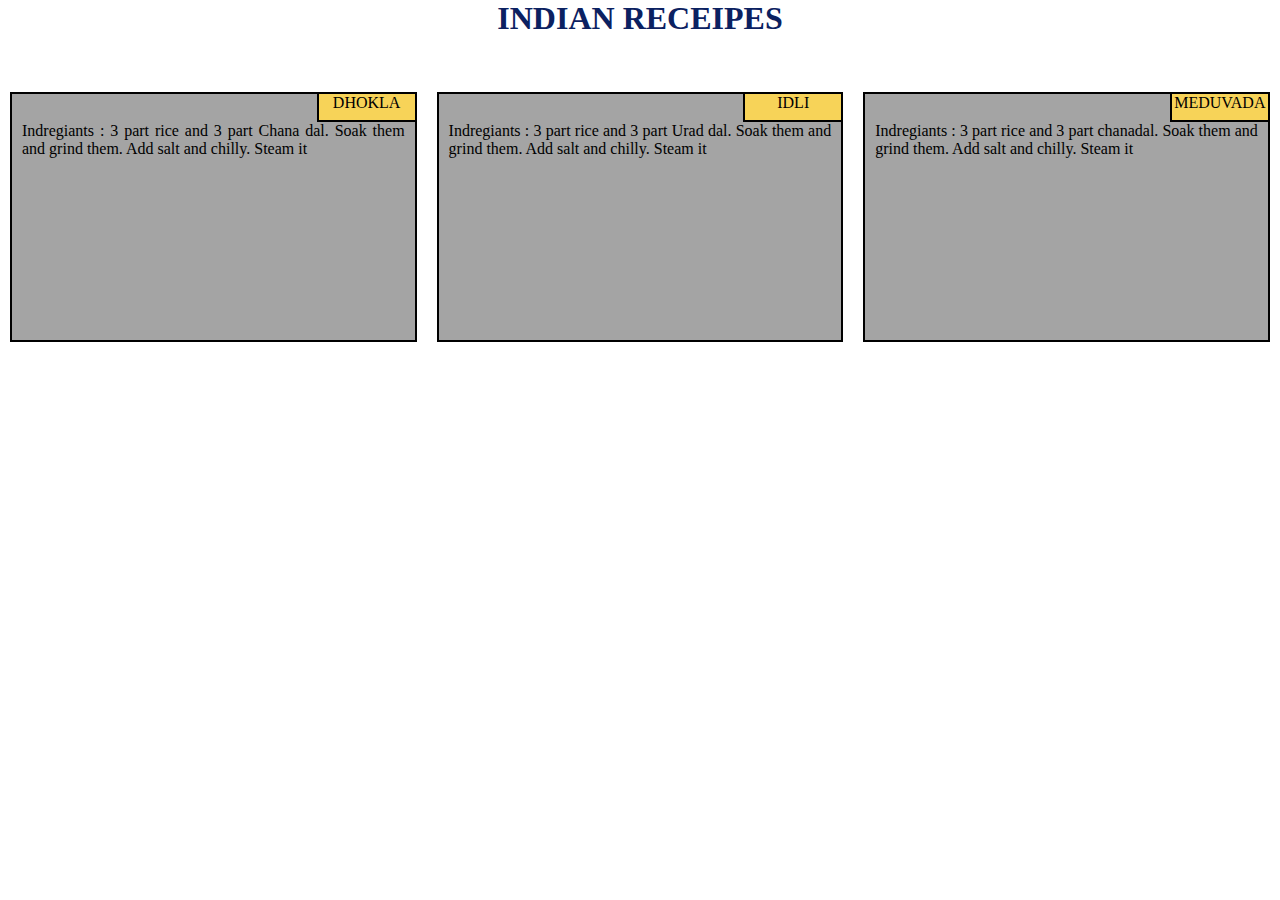
==== site/Module2.html @ cef3eb27 "Add files via upload" ====
<!DOCTYPE html>
<html>

<head>	
    <meta charset="utf-8">
    <meta name="viewport" content="width=device-width, initial-scale=1">	
    <link rel="stylesheet" type="text/css" href="Module2.css">
    <title>Assignment Solution for Module 2</title>

</head>

<body>	

<h1>INDIAN RECEIPES</h1>

<div class="row">		
    <div class=" menuElement col-lg-4 col-md-6">
        <div class="elementTitle">DHOKLA</div>	
             <p><br>Indregiants : 3 part rice and 3 part Chana dal. Soak them and grind them. Add salt and chilly. Steam it </p>
         </div>		
    <div class="menuElement col-lg-4 col-md-6">		
         <div class="elementTitle">IDLI</div>
             <p><br>Indregiants : 3 part rice and 3 part Urad dal. Soak them and grind them. Add salt and chilly. Steam it</p>
         </div>
    <div class="menuElement col-lg-4 col-md-6">
         <div class="elementTitle">MEDUVADA</div>
             <p><br>Indregiants : 3 part rice and 3 part chanadal. Soak them and grind them. Add salt and chilly. Steam it</p>		
         </div>	

</body>
</html>
---- site/Module2.css ----
* {	
    box-sizing: border-box;	
    margin: 0;
    padding: 0;
}

body {	
    font-family: "Palatino Linotype", "Book Antiqua", Palatino, serif;
}

h1 {	
    text-align: center;	
    color: #0B2161;	
    margin-bottom: 15px;
}

.menuElement {	
    padding: 10px;	
    position: relative;
}

.elementTitle {	
    border: 2px solid black;	
    background-color: #F7D358;	
    width: 100px;	
    position: relative;	
    float: right;	
    height: 30px;	
    top: 30px;	
    text-align: center;
}

p {	
    height: 250px;
    border: 2px solid black;
    text-align: justify;	
    padding: 10px;
    background-color: #A4A4A4;
    clear: both;	
}

.row {	
    width: 100%;
}

/* ----- FOR LARGE SCREENS ----- */

@media (min-width: 992px) {
.col-lg-1, .col-lg-2, .col-lg-3, .col-lg-4, .col-lg-5, .col-lg-6, .col-lg-7, .col-lg-8, .col-lg-9, .col-lg-10, .col-lg-11, .col-lg-12 {		float: left;	
}

.col-lg-1 { width: 8.33%; }	
.col-lg-2 { width: 16.66%; }	
.col-lg-3 { width: 25%; }
.col-lg-4 { width: 33.33%; }	
.col-lg-5 { width: 41.66%; }	
.col-lg-6 { width: 50%; }	
.col-lg-7 { width: 58.88% }	
.col-lg-8 { width: 66.66% }	
.col-lg-9 { width: 75% }	
.col-lg-10 { width: 83.33% }	
.col-lg-11 { width: 91.66% }	
.col-lg-12 { width: 100% }
}

/* ----- FOR MEDIUM SCREENS ----- */

@media (min-width: 768px) and (max-width: 991px) {	
.col-md-1, .col-md-2, .col-md-3, .col-md-4, .col-md-5, .col-md-6, .col-md-7, .col-md-8, .col-md-9, .col-md-10, .col-md-11, .col-md-12 {		float: left;	
}	

.col-md-1 { width: 8.33% }	
.col-md-2 { width: 16.66% }	
.col-md-3 { width: 25% }	
.col-md-4 { width: 33.33% }	
.col-md-5 { width: 41.66% }	
.col-md-6 { width: 50% }	
.col-md-7 { width: 58.33% }	
.col-md-8 { width: 66.66% }	
.col-md-9 { width: 75% }	
.col-md-10 { width: 83.33% }	
.col-md-11 { width: 91.66% }	
.col-md-12 { width: 100% }
}
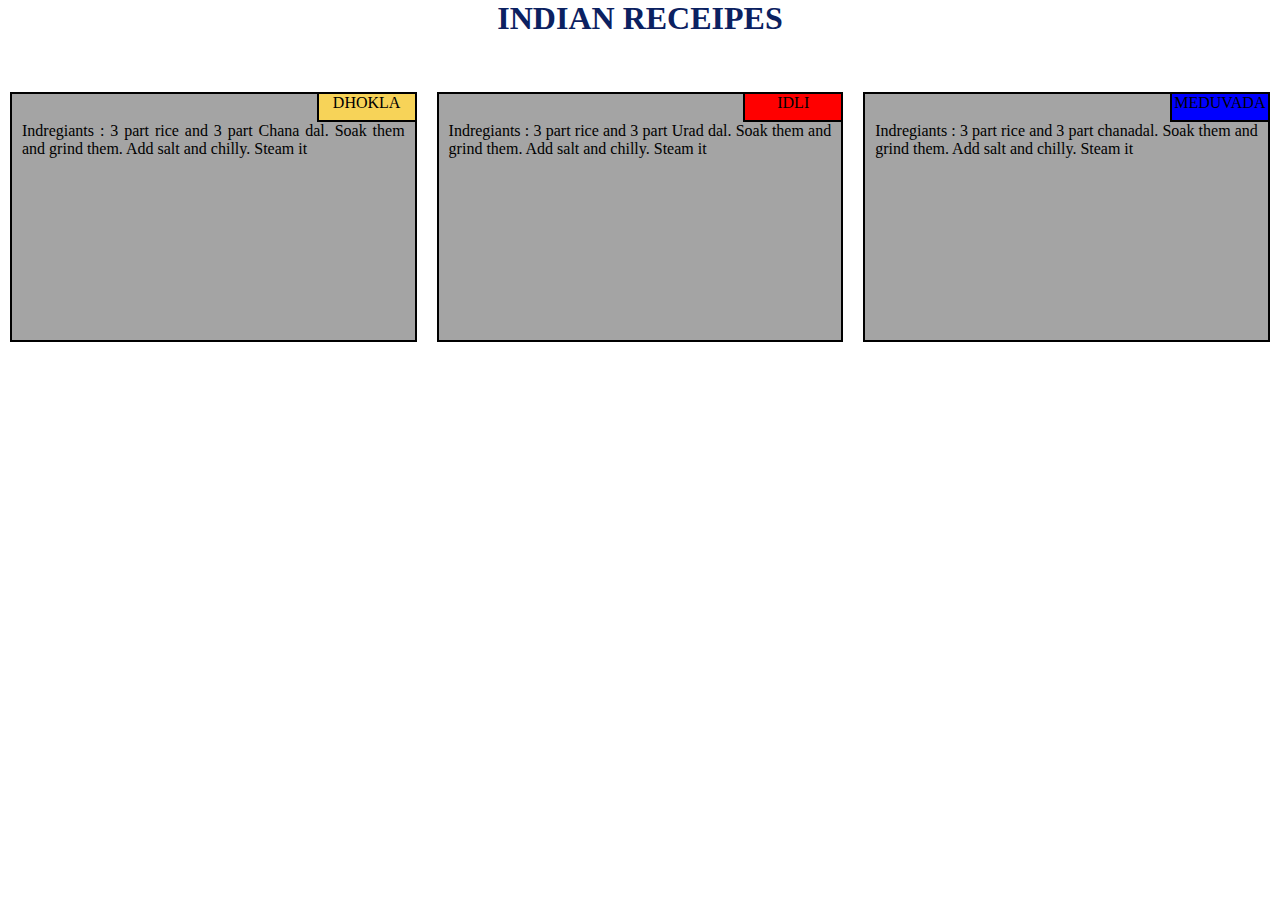
==== commit 443acc74: "Update Module2.html" ====
--- a/site/Module2.html
+++ b/site/Module2.html
@@ -19,11 +19,11 @@
              <p><br>Indregiants : 3 part rice and 3 part Chana dal. Soak them and grind them. Add salt and chilly. Steam it </p>
          </div>		
     <div class="menuElement col-lg-4 col-md-6">		
-         <div class="elementTitle">IDLI</div>
+         <div class="elementTitle" style="background-color: red">IDLI</div>
              <p><br>Indregiants : 3 part rice and 3 part Urad dal. Soak them and grind them. Add salt and chilly. Steam it</p>
          </div>
-    <div class="menuElement col-lg-4 col-md-6">
-         <div class="elementTitle">MEDUVADA</div>
+    <div class="menuElement col-lg-4 col-md-12">
+         <div class="elementTitle" style="background-color: blue">MEDUVADA</div>
              <p><br>Indregiants : 3 part rice and 3 part chanadal. Soak them and grind them. Add salt and chilly. Steam it</p>		
          </div>	
 
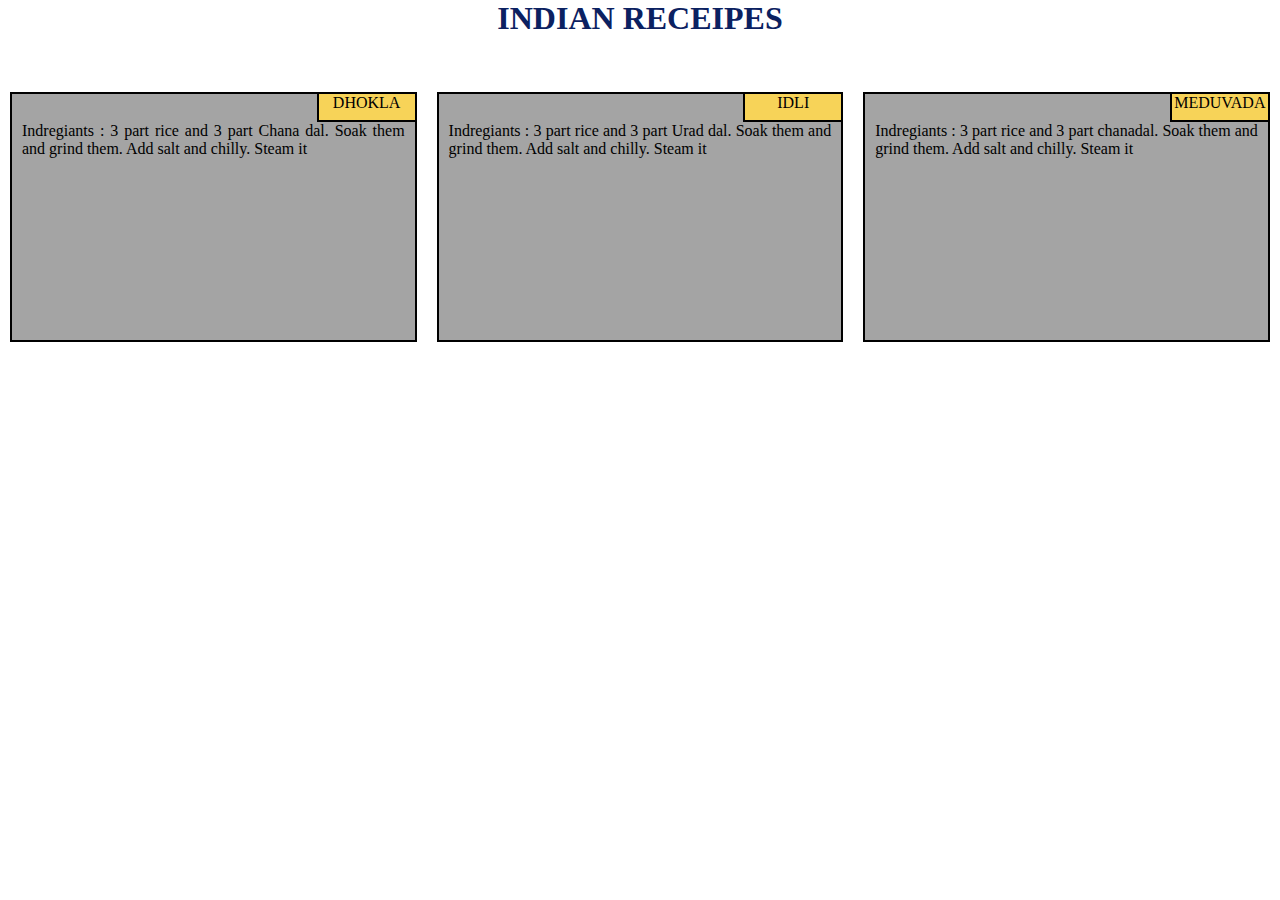
==== commit 555c223b: "Add files via upload" ====
--- a/site/Module2.html
+++ b/site/Module2.html
@@ -19,11 +19,11 @@
              <p><br>Indregiants : 3 part rice and 3 part Chana dal. Soak them and grind them. Add salt and chilly. Steam it </p>
          </div>		
     <div class="menuElement col-lg-4 col-md-6">		
-         <div class="elementTitle" style="background-color: red">IDLI</div>
+         <div class="elementTitle">IDLI</div>
              <p><br>Indregiants : 3 part rice and 3 part Urad dal. Soak them and grind them. Add salt and chilly. Steam it</p>
          </div>
-    <div class="menuElement col-lg-4 col-md-12">
-         <div class="elementTitle" style="background-color: blue">MEDUVADA</div>
+    <div class="menuElement col-lg-4 col-md-6">
+         <div class="elementTitle">MEDUVADA</div>
              <p><br>Indregiants : 3 part rice and 3 part chanadal. Soak them and grind them. Add salt and chilly. Steam it</p>		
          </div>	
 
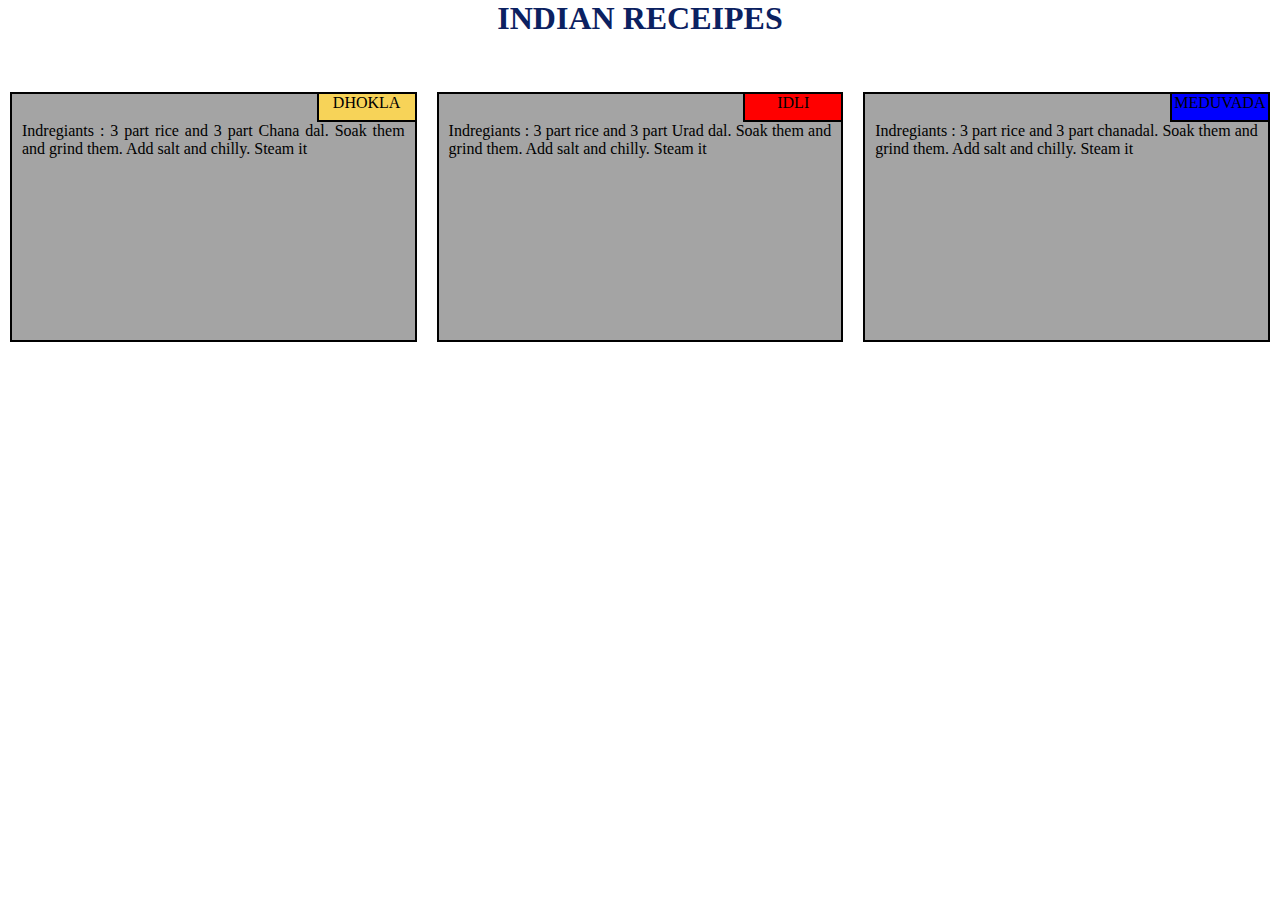
==== commit abe452be: "Update Module2.html" ====
--- a/site/Module2.html
+++ b/site/Module2.html
@@ -19,11 +19,11 @@
              <p><br>Indregiants : 3 part rice and 3 part Chana dal. Soak them and grind them. Add salt and chilly. Steam it </p>
          </div>		
     <div class="menuElement col-lg-4 col-md-6">		
-         <div class="elementTitle">IDLI</div>
+         <div class="elementTitle" style="background-color: red">IDLI</div>
              <p><br>Indregiants : 3 part rice and 3 part Urad dal. Soak them and grind them. Add salt and chilly. Steam it</p>
          </div>
-    <div class="menuElement col-lg-4 col-md-6">
-         <div class="elementTitle">MEDUVADA</div>
+    <div class="menuElement col-lg-4 col-md-12">
+         <div class="elementTitle" style="background-color: blue">MEDUVADA</div>
              <p><br>Indregiants : 3 part rice and 3 part chanadal. Soak them and grind them. Add salt and chilly. Steam it</p>		
          </div>	
 
